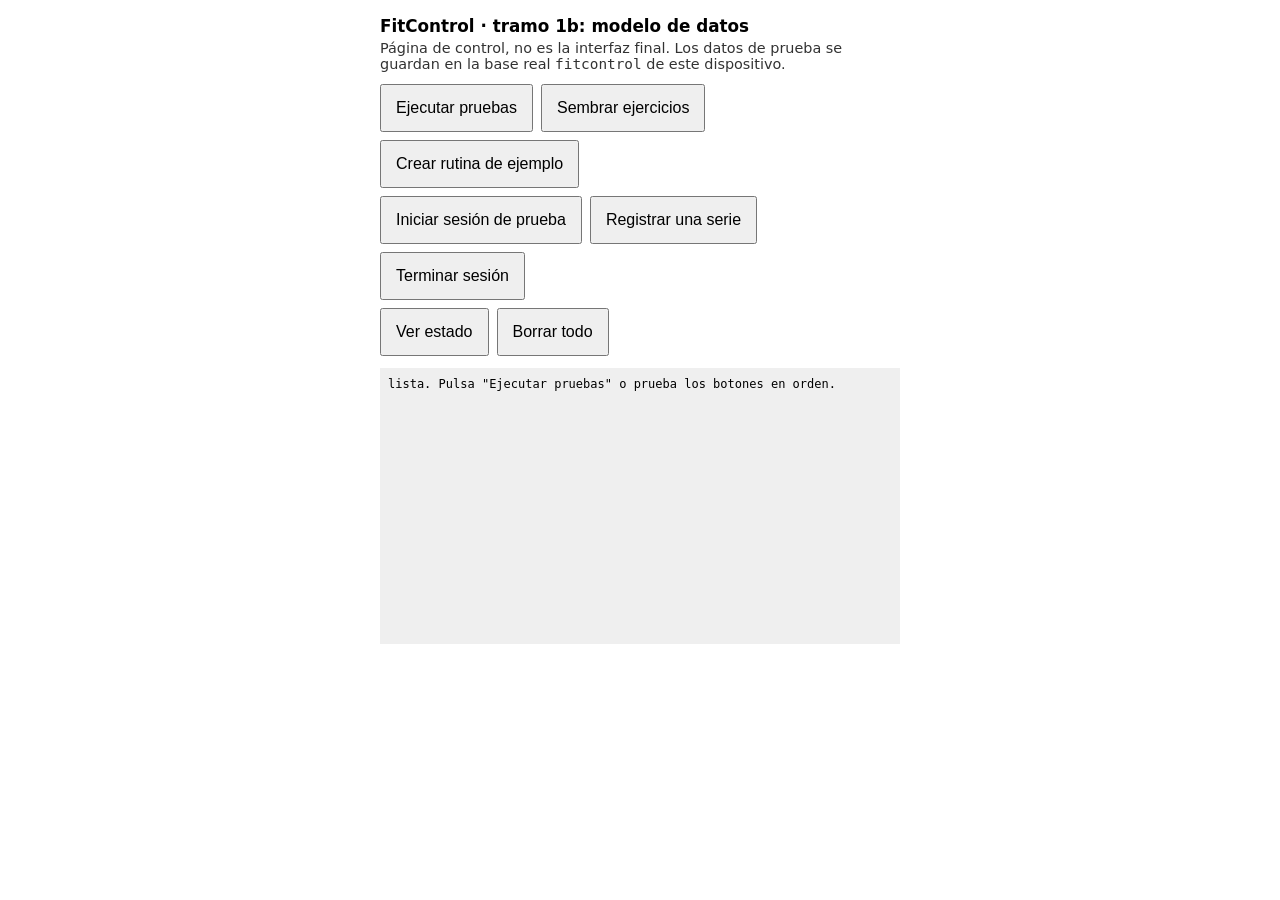
==== app/index.html @ 6b03fc64 "Spike SW v4 (excluye /app/) y publicacion de app/ (tramo 1b) en subcarpeta Co-Authored-By: Claude So" ====
<!doctype html>
<html lang="es">
<head>
  <meta charset="utf-8">
  <meta name="viewport" content="width=device-width, initial-scale=1">
  <title>FitControl · datos (1b)</title>
  <style>
    :root { color-scheme: light dark; }
    body { font-family: system-ui, sans-serif; margin: 0; padding: 16px; max-width: 520px; margin-inline: auto; }
    h1 { font-size: 1.05rem; margin: 0 0 4px; }
    p { margin: 4px 0 12px; font-size: .9rem; opacity: .8; }
    .row { display: flex; gap: 8px; flex-wrap: wrap; margin: 8px 0; }
    button { font-size: 1rem; min-height: 48px; padding: 0 14px; }
    #out { font: 12px/1.45 ui-monospace, monospace; background: #8882; padding: 8px; min-height: 260px; max-height: 60vh; overflow: auto; white-space: pre-wrap; }
  </style>
</head>
<body>
  <h1>FitControl · tramo 1b: modelo de datos</h1>
  <p>Página de control, no es la interfaz final. Los datos de prueba se guardan en la base real <code>fitcontrol</code> de este dispositivo.</p>
  <div class="row">
    <button id="btnTests">Ejecutar pruebas</button>
    <button id="btnSeed">Sembrar ejercicios</button>
    <button id="btnRoutine">Crear rutina de ejemplo</button>
  </div>
  <div class="row">
    <button id="btnStart">Iniciar sesión de prueba</button>
    <button id="btnEntry">Registrar una serie</button>
    <button id="btnFinish">Terminar sesión</button>
  </div>
  <div class="row">
    <button id="btnStatus">Ver estado</button>
    <button id="btnWipe">Borrar todo</button>
  </div>
  <pre id="out"></pre>

  <script type="module">
    import { FitDb } from './js/db.js';
    import { runAll } from './tests/tests.js';

    const $ = (id) => document.getElementById(id);
    const out = $('out');
    const log = (m) => { out.textContent += m + '\n'; out.scrollTop = out.scrollHeight; };
    let db = new FitDb('fitcontrol');
    window.fc = { get db() { return db; } };     // para la consola de escritorio

    async function guard(fn) {
      try { await fn(); } catch (e) { log('ERROR ' + e.name + ': ' + e.message); }
    }
    async function loadExercises() {
      const data = await (await fetch('data/exercises.json')).json();
      return data.exercises;
    }

    $('btnTests').onclick = () => guard(async () => { out.textContent = ''; log('Ejecutando pruebas (bases desechables)…'); await runAll(log); });
    $('btnSeed').onclick = () => guard(async () => { log('ejercicios sembrados: ' + await db.seedExercises(await loadExercises())); });
    $('btnRoutine').onclick = () => guard(async () => {
      const ex = await db.listExercises();
      if (!ex.length) { log('Primero siembra los ejercicios.'); return; }
      const t = await db.createTemplate({
        name: 'Cuerpo completo (ejemplo)', goal: 'Rutina de ejemplo para probar la app.',
        items: [
          { exerciseId: 'ex-sentadilla', sets: 3, reps: 8, restSec: 120, targetLoadKg: 60 },
          { exerciseId: 'ex-press-banca', sets: 3, reps: 8, restSec: 90 },
          { exerciseId: 'ex-remo-barra', sets: 3, reps: 8, restSec: 90 },
          { exerciseId: 'ex-plancha', sets: 3, durationSec: 45, restSec: 60 },
        ],
      });
      log('rutina creada: ' + t.name + ' (v' + t.version + ', id ' + t.id.slice(0, 8) + ')');
    });
    $('btnStart').onclick = () => guard(async () => {
      const [t] = await db.listTemplates();
      if (!t) { log('Primero crea una rutina.'); return; }
      const s = await db.startSession(t.id);
      log('sesión iniciada con snapshot de "' + s.templateSnapshot.name + '" v' + s.templateSnapshot.version + ' (id ' + s.id.slice(0, 8) + ')');
    });
    $('btnEntry').onclick = () => guard(async () => {
      const s = await db.getActiveSession();
      if (!s) { log('No hay sesión activa.'); return; }
      const n = (await db.getSession(s.id)).entries.length;
      const e = await db.addEntry(s.id, { exerciseId: 'ex-sentadilla', setNumber: n + 1, completed: true, actualReps: 8, actualLoadKg: 60 });
      log('serie registrada: #' + e.sequence + ' ' + e.exerciseName + ' ' + e.actualReps + ' × ' + e.actualLoadKg + ' kg');
    });
    $('btnFinish').onclick = () => guard(async () => {
      const s = await db.getActiveSession();
      if (!s) { log('No hay sesión activa.'); return; }
      const r = await db.setSessionState(s.id, 'completed');
      log('sesión terminada: ' + r.status + ' a las ' + r.endedAt);
    });
    $('btnStatus').onclick = () => guard(async () => {
      const c = await db.counts();
      const act = await db.getActiveSession();
      const last = await db.lastEntryForExercise('ex-sentadilla');
      log('estado: ' + JSON.stringify(c));
      log('rutinas: ' + (await db.listTemplates()).map((t) => t.name + ' v' + t.version).join(', ') || '(ninguna)');
      log('sesión activa: ' + (act ? act.id.slice(0, 8) + ' ' + act.status : 'ninguna'));
      log('último peso en sentadilla: ' + (last ? last.actualLoadKg + ' kg × ' + last.actualReps : '—'));
    });
    $('btnWipe').onclick = () => guard(async () => {
      if (!confirm('¿Borrar TODOS los datos de FitControl en este dispositivo? No se puede deshacer.')) return;
      db.close(); await FitDb.deleteDatabase('fitcontrol'); db = new FitDb('fitcontrol');
      log('base de datos borrada.');
    });
    log('lista. Pulsa "Ejecutar pruebas" o prueba los botones en orden.');
  </script>
</body>
</html>
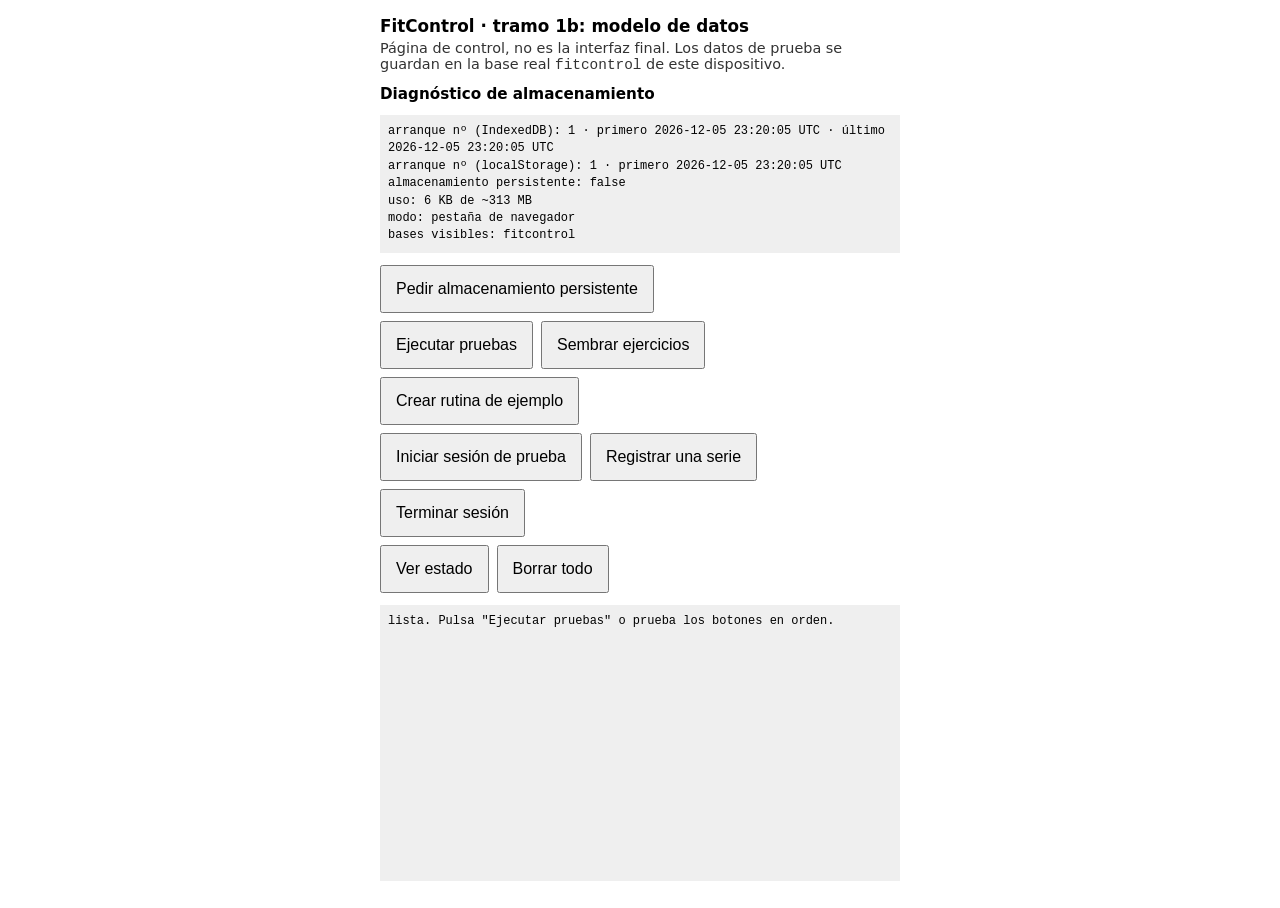
==== commit a78796c2: "app 1b: diagnostico de almacenamiento (contadores de arranque, persisted, estimate) Co-Authored-By: " ====
--- a/app/index.html
+++ b/app/index.html
@@ -17,6 +17,9 @@
 <body>
   <h1>FitControl · tramo 1b: modelo de datos</h1>
   <p>Página de control, no es la interfaz final. Los datos de prueba se guardan en la base real <code>fitcontrol</code> de este dispositivo.</p>
+  <h1 style="font-size:.95rem">Diagnóstico de almacenamiento</h1>
+  <pre id="diag" style="font:12px/1.45 ui-monospace,monospace;background:#8882;padding:8px;white-space:pre-wrap">cargando…</pre>
+  <div class="row"><button id="btnPersist">Pedir almacenamiento persistente</button></div>
   <div class="row">
     <button id="btnTests">Ejecutar pruebas</button>
     <button id="btnSeed">Sembrar ejercicios</button>
@@ -100,6 +103,33 @@
       db.close(); await FitDb.deleteDatabase('fitcontrol'); db = new FitDb('fitcontrol');
       log('base de datos borrada.');
     });
+    // ---- Diagnóstico: ¿sobrevive el almacenamiento entre aperturas? ----
+    // Cada carga suma 1 a un contador en IndexedDB y a otro en localStorage. Si al reabrir vuelven a 1,
+    // el navegador borró ese almacenamiento (pestaña privada, navegador interno de una app, limpieza...).
+    async function showDiag() {
+      const L = [];
+      const iso = (s) => String(s).slice(0, 19).replace('T', ' ');
+      try { const c = await db.bumpCounter('boots'); L.push('arranque nº (IndexedDB): ' + c.n + ' · primero ' + iso(c.first) + ' UTC · último ' + iso(c.last) + ' UTC'); }
+      catch (e) { L.push('IndexedDB: ERROR ' + e.name + ': ' + e.message); }
+      try {
+        const raw = localStorage.getItem('fc-boots');
+        const c = raw ? JSON.parse(raw) : { n: 0, first: new Date().toISOString() };
+        c.n += 1; c.last = new Date().toISOString();
+        localStorage.setItem('fc-boots', JSON.stringify(c));
+        L.push('arranque nº (localStorage): ' + c.n + ' · primero ' + iso(c.first) + ' UTC');
+      } catch (e) { L.push('localStorage: ERROR ' + e.name); }
+      try { L.push('almacenamiento persistente: ' + (navigator.storage?.persisted ? await navigator.storage.persisted() : 'no disponible')); } catch { L.push('persisted(): error'); }
+      try { if (navigator.storage?.estimate) { const e = await navigator.storage.estimate(); L.push('uso: ' + Math.round(e.usage / 1024) + ' KB de ~' + Math.round(e.quota / 1048576) + ' MB'); } } catch { /* sin estimate */ }
+      L.push('modo: ' + ((navigator.standalone || matchMedia('(display-mode: standalone)').matches) ? 'app instalada (pantalla de inicio)' : 'pestaña de navegador'));
+      try { if (indexedDB.databases) L.push('bases visibles: ' + (await indexedDB.databases()).map((d) => d.name).join(', ')); } catch { /* sin databases() */ }
+      $('diag').textContent = L.join('\n');
+    }
+    $('btnPersist').onclick = () => guard(async () => {
+      if (!navigator.storage?.persist) { log('persist() no disponible en este navegador'); return; }
+      log('persist() → ' + await navigator.storage.persist()); showDiag();
+    });
+    showDiag();
+
     log('lista. Pulsa "Ejecutar pruebas" o prueba los botones en orden.');
   </script>
 </body>
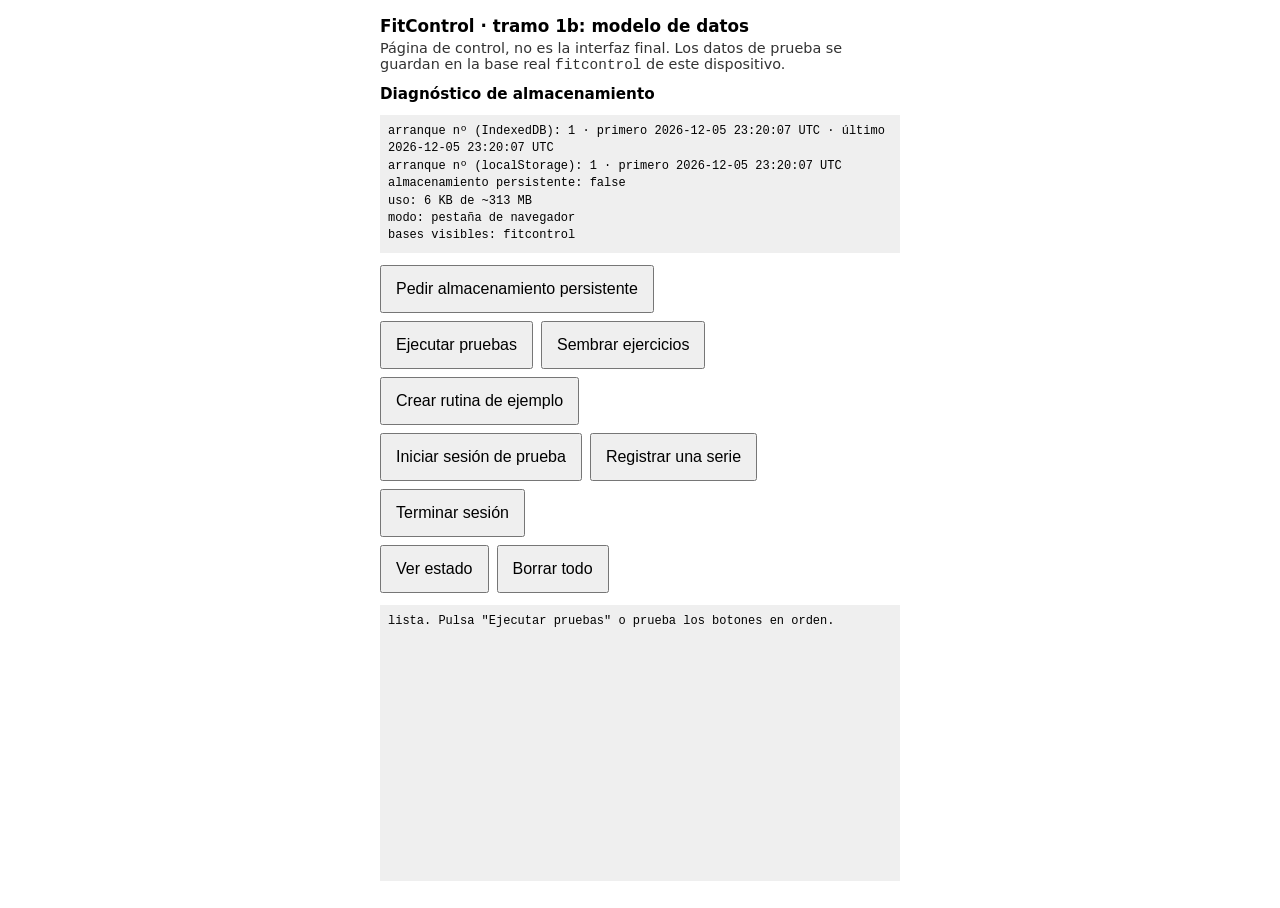
==== commit 59fec188: "app 1b: manifest e iconos para probar persistencia como app instalada Co-Authored-By: Claude Sonnet " ====
--- a/app/index.html
+++ b/app/index.html
@@ -4,6 +4,9 @@
   <meta charset="utf-8">
   <meta name="viewport" content="width=device-width, initial-scale=1">
   <title>FitControl · datos (1b)</title>
+  <link rel="manifest" href="manifest.webmanifest">
+  <meta name="theme-color" content="#14181f">
+  <link rel="apple-touch-icon" href="icon-192.png">
   <style>
     :root { color-scheme: light dark; }
     body { font-family: system-ui, sans-serif; margin: 0; padding: 16px; max-width: 520px; margin-inline: auto; }
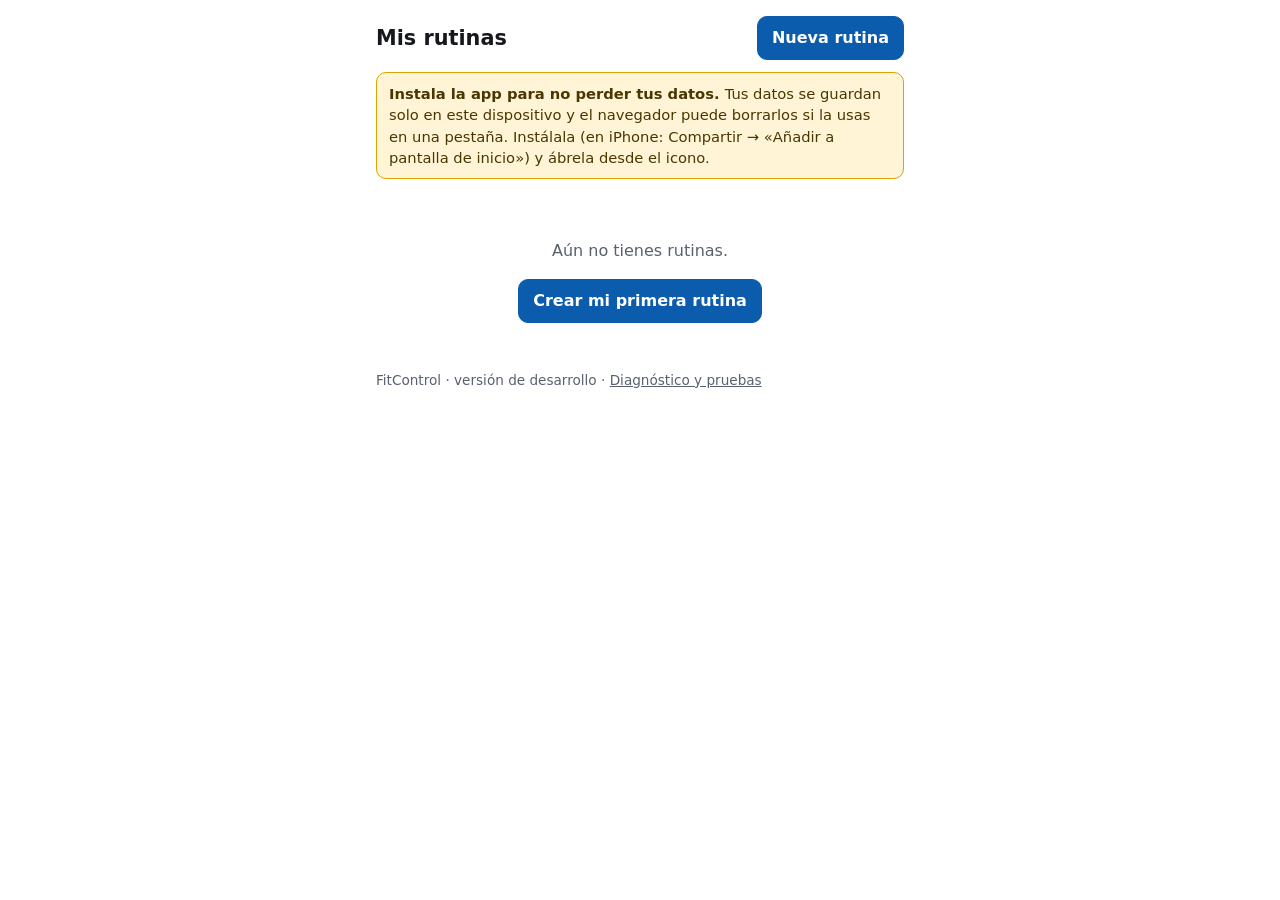
==== commit f7172b9b: "app 1c: lista de rutinas, editor (crear/editar/duplicar/archivar) y selector de ejercicios Co-Author" ====
--- a/app/index.html
+++ b/app/index.html
@@ -2,138 +2,18 @@
 <html lang="es">
 <head>
   <meta charset="utf-8">
-  <meta name="viewport" content="width=device-width, initial-scale=1">
-  <title>FitControl · datos (1b)</title>
+  <meta name="viewport" content="width=device-width, initial-scale=1, viewport-fit=cover">
+  <title>FitControl</title>
   <link rel="manifest" href="manifest.webmanifest">
   <meta name="theme-color" content="#14181f">
+  <meta name="apple-mobile-web-app-capable" content="yes">
   <link rel="apple-touch-icon" href="icon-192.png">
-  <style>
-    :root { color-scheme: light dark; }
-    body { font-family: system-ui, sans-serif; margin: 0; padding: 16px; max-width: 520px; margin-inline: auto; }
-    h1 { font-size: 1.05rem; margin: 0 0 4px; }
-    p { margin: 4px 0 12px; font-size: .9rem; opacity: .8; }
-    .row { display: flex; gap: 8px; flex-wrap: wrap; margin: 8px 0; }
-    button { font-size: 1rem; min-height: 48px; padding: 0 14px; }
-    #out { font: 12px/1.45 ui-monospace, monospace; background: #8882; padding: 8px; min-height: 260px; max-height: 60vh; overflow: auto; white-space: pre-wrap; }
-  </style>
+  <link rel="stylesheet" href="css/app.css">
 </head>
 <body>
-  <h1>FitControl · tramo 1b: modelo de datos</h1>
-  <p>Página de control, no es la interfaz final. Los datos de prueba se guardan en la base real <code>fitcontrol</code> de este dispositivo.</p>
-  <h1 style="font-size:.95rem">Diagnóstico de almacenamiento</h1>
-  <pre id="diag" style="font:12px/1.45 ui-monospace,monospace;background:#8882;padding:8px;white-space:pre-wrap">cargando…</pre>
-  <div class="row"><button id="btnPersist">Pedir almacenamiento persistente</button></div>
-  <div class="row">
-    <button id="btnTests">Ejecutar pruebas</button>
-    <button id="btnSeed">Sembrar ejercicios</button>
-    <button id="btnRoutine">Crear rutina de ejemplo</button>
-  </div>
-  <div class="row">
-    <button id="btnStart">Iniciar sesión de prueba</button>
-    <button id="btnEntry">Registrar una serie</button>
-    <button id="btnFinish">Terminar sesión</button>
-  </div>
-  <div class="row">
-    <button id="btnStatus">Ver estado</button>
-    <button id="btnWipe">Borrar todo</button>
-  </div>
-  <pre id="out"></pre>
-
-  <script type="module">
-    import { FitDb } from './js/db.js';
-    import { runAll } from './tests/tests.js';
-
-    const $ = (id) => document.getElementById(id);
-    const out = $('out');
-    const log = (m) => { out.textContent += m + '\n'; out.scrollTop = out.scrollHeight; };
-    let db = new FitDb('fitcontrol');
-    window.fc = { get db() { return db; } };     // para la consola de escritorio
-
-    async function guard(fn) {
-      try { await fn(); } catch (e) { log('ERROR ' + e.name + ': ' + e.message); }
-    }
-    async function loadExercises() {
-      const data = await (await fetch('data/exercises.json')).json();
-      return data.exercises;
-    }
-
-    $('btnTests').onclick = () => guard(async () => { out.textContent = ''; log('Ejecutando pruebas (bases desechables)…'); await runAll(log); });
-    $('btnSeed').onclick = () => guard(async () => { log('ejercicios sembrados: ' + await db.seedExercises(await loadExercises())); });
-    $('btnRoutine').onclick = () => guard(async () => {
-      const ex = await db.listExercises();
-      if (!ex.length) { log('Primero siembra los ejercicios.'); return; }
-      const t = await db.createTemplate({
-        name: 'Cuerpo completo (ejemplo)', goal: 'Rutina de ejemplo para probar la app.',
-        items: [
-          { exerciseId: 'ex-sentadilla', sets: 3, reps: 8, restSec: 120, targetLoadKg: 60 },
-          { exerciseId: 'ex-press-banca', sets: 3, reps: 8, restSec: 90 },
-          { exerciseId: 'ex-remo-barra', sets: 3, reps: 8, restSec: 90 },
-          { exerciseId: 'ex-plancha', sets: 3, durationSec: 45, restSec: 60 },
-        ],
-      });
-      log('rutina creada: ' + t.name + ' (v' + t.version + ', id ' + t.id.slice(0, 8) + ')');
-    });
-    $('btnStart').onclick = () => guard(async () => {
-      const [t] = await db.listTemplates();
-      if (!t) { log('Primero crea una rutina.'); return; }
-      const s = await db.startSession(t.id);
-      log('sesión iniciada con snapshot de "' + s.templateSnapshot.name + '" v' + s.templateSnapshot.version + ' (id ' + s.id.slice(0, 8) + ')');
-    });
-    $('btnEntry').onclick = () => guard(async () => {
-      const s = await db.getActiveSession();
-      if (!s) { log('No hay sesión activa.'); return; }
-      const n = (await db.getSession(s.id)).entries.length;
-      const e = await db.addEntry(s.id, { exerciseId: 'ex-sentadilla', setNumber: n + 1, completed: true, actualReps: 8, actualLoadKg: 60 });
-      log('serie registrada: #' + e.sequence + ' ' + e.exerciseName + ' ' + e.actualReps + ' × ' + e.actualLoadKg + ' kg');
-    });
-    $('btnFinish').onclick = () => guard(async () => {
-      const s = await db.getActiveSession();
-      if (!s) { log('No hay sesión activa.'); return; }
-      const r = await db.setSessionState(s.id, 'completed');
-      log('sesión terminada: ' + r.status + ' a las ' + r.endedAt);
-    });
-    $('btnStatus').onclick = () => guard(async () => {
-      const c = await db.counts();
-      const act = await db.getActiveSession();
-      const last = await db.lastEntryForExercise('ex-sentadilla');
-      log('estado: ' + JSON.stringify(c));
-      log('rutinas: ' + (await db.listTemplates()).map((t) => t.name + ' v' + t.version).join(', ') || '(ninguna)');
-      log('sesión activa: ' + (act ? act.id.slice(0, 8) + ' ' + act.status : 'ninguna'));
-      log('último peso en sentadilla: ' + (last ? last.actualLoadKg + ' kg × ' + last.actualReps : '—'));
-    });
-    $('btnWipe').onclick = () => guard(async () => {
-      if (!confirm('¿Borrar TODOS los datos de FitControl en este dispositivo? No se puede deshacer.')) return;
-      db.close(); await FitDb.deleteDatabase('fitcontrol'); db = new FitDb('fitcontrol');
-      log('base de datos borrada.');
-    });
-    // ---- Diagnóstico: ¿sobrevive el almacenamiento entre aperturas? ----
-    // Cada carga suma 1 a un contador en IndexedDB y a otro en localStorage. Si al reabrir vuelven a 1,
-    // el navegador borró ese almacenamiento (pestaña privada, navegador interno de una app, limpieza...).
-    async function showDiag() {
-      const L = [];
-      const iso = (s) => String(s).slice(0, 19).replace('T', ' ');
-      try { const c = await db.bumpCounter('boots'); L.push('arranque nº (IndexedDB): ' + c.n + ' · primero ' + iso(c.first) + ' UTC · último ' + iso(c.last) + ' UTC'); }
-      catch (e) { L.push('IndexedDB: ERROR ' + e.name + ': ' + e.message); }
-      try {
-        const raw = localStorage.getItem('fc-boots');
-        const c = raw ? JSON.parse(raw) : { n: 0, first: new Date().toISOString() };
-        c.n += 1; c.last = new Date().toISOString();
-        localStorage.setItem('fc-boots', JSON.stringify(c));
-        L.push('arranque nº (localStorage): ' + c.n + ' · primero ' + iso(c.first) + ' UTC');
-      } catch (e) { L.push('localStorage: ERROR ' + e.name); }
-      try { L.push('almacenamiento persistente: ' + (navigator.storage?.persisted ? await navigator.storage.persisted() : 'no disponible')); } catch { L.push('persisted(): error'); }
-      try { if (navigator.storage?.estimate) { const e = await navigator.storage.estimate(); L.push('uso: ' + Math.round(e.usage / 1024) + ' KB de ~' + Math.round(e.quota / 1048576) + ' MB'); } } catch { /* sin estimate */ }
-      L.push('modo: ' + ((navigator.standalone || matchMedia('(display-mode: standalone)').matches) ? 'app instalada (pantalla de inicio)' : 'pestaña de navegador'));
-      try { if (indexedDB.databases) L.push('bases visibles: ' + (await indexedDB.databases()).map((d) => d.name).join(', ')); } catch { /* sin databases() */ }
-      $('diag').textContent = L.join('\n');
-    }
-    $('btnPersist').onclick = () => guard(async () => {
-      if (!navigator.storage?.persist) { log('persist() no disponible en este navegador'); return; }
-      log('persist() → ' + await navigator.storage.persist()); showDiag();
-    });
-    showDiag();
-
-    log('lista. Pulsa "Ejecutar pruebas" o prueba los botones en orden.');
-  </script>
+  <main id="app"><p>Cargando…</p></main>
+  <footer>FitControl · versión de desarrollo · <a href="control.html">Diagnóstico y pruebas</a></footer>
+  <div id="toast" role="status" aria-live="polite"></div>
+  <script type="module" src="js/app.js"></script>
 </body>
 </html>
--- a/app/css/app.css
+++ b/app/css/app.css
@@ -0,0 +1,56 @@
+:root {
+  color-scheme: light dark;
+  --bg: #ffffff; --fg: #16181d; --muted: #596070; --card: #f3f5f8; --border: #cfd5df;
+  --accent: #0b5cad; --on-accent: #ffffff; --danger: #b3261e;
+  --warn-bg: #fff4d6; --warn-border: #d9a400; --warn-fg: #4a3600;
+}
+@media (prefers-color-scheme: dark) {
+  :root {
+    --bg: #101216; --fg: #eceff4; --muted: #a2abbb; --card: #1a1d24; --border: #343a47;
+    --accent: #6db3ff; --on-accent: #04121f; --danger: #ff8a80;
+    --warn-bg: #3a2f0b; --warn-border: #a07b00; --warn-fg: #ffe9a6;
+  }
+}
+* { box-sizing: border-box; }
+body { margin: 0; background: var(--bg); color: var(--fg); font: 16px/1.45 system-ui, -apple-system, sans-serif; }
+main, footer { max-width: 560px; margin-inline: auto; padding: 16px 16px 0; }
+footer { padding-bottom: calc(24px + env(safe-area-inset-bottom)); color: var(--muted); font-size: .85rem; }
+footer a { color: var(--muted); }
+h1 { font-size: 1.3rem; margin: 0; }
+h2 { font-size: 1.15rem; margin: 0 0 12px; }
+h3 { font-size: 1rem; margin: 0; }
+.bar { display: flex; align-items: center; justify-content: space-between; gap: 12px; margin-bottom: 12px; }
+.btn { font: inherit; min-height: 44px; min-width: 44px; padding: 0 14px; border-radius: 10px; border: 1px solid var(--border); background: var(--card); color: var(--fg); cursor: pointer; }
+.btn.primary { background: var(--accent); color: var(--on-accent); border-color: var(--accent); font-weight: 600; }
+.btn.danger { color: var(--danger); }
+.btn:disabled { opacity: .45; cursor: default; }
+.btn:focus-visible, input:focus-visible, textarea:focus-visible, select:focus-visible { outline: 3px solid var(--accent); outline-offset: 2px; }
+.cards { list-style: none; margin: 0; padding: 0; display: grid; gap: 12px; }
+.card { background: var(--card); border: 1px solid var(--border); border-radius: 12px; padding: 12px; }
+.card .meta { margin: 4px 0 8px; color: var(--muted); font-size: .9rem; }
+.row { display: flex; gap: 8px; flex-wrap: wrap; }
+.empty { text-align: center; padding: 32px 8px; color: var(--muted); }
+.warn { background: var(--warn-bg); color: var(--warn-fg); border: 1px solid var(--warn-border); border-radius: 10px; padding: 10px 12px; margin: 0 0 12px; font-size: .92rem; }
+.hint { color: var(--muted); margin: 8px 0; }
+.field { display: block; margin: 0 0 12px; }
+.field > span { display: block; font-size: .9rem; color: var(--muted); margin-bottom: 4px; }
+input[type=text], textarea, select { width: 100%; font: inherit; font-size: 16px; min-height: 44px; padding: 8px 10px; border-radius: 10px; border: 1px solid var(--border); background: var(--bg); color: var(--fg); }
+textarea { min-height: 72px; resize: vertical; }
+.grid2 { display: grid; grid-template-columns: 1fr 1fr; gap: 0 12px; }
+.err { color: var(--danger); font-size: .85rem; min-height: 0; }
+.err:empty { display: none; }
+.summary { border: 1px solid var(--danger); border-radius: 10px; padding: 10px 12px; margin: 0 0 12px; color: var(--danger); }
+.summary:empty { display: none; }
+.summary ul { margin: 6px 0 0; padding-left: 18px; }
+.item-head { display: flex; align-items: center; gap: 6px; margin-bottom: 8px; }
+.item-head h3 { flex: 1; }
+.actions { position: sticky; bottom: 0; background: var(--bg); border-top: 1px solid var(--border); padding: 12px 0 calc(12px + env(safe-area-inset-bottom)); display: flex; gap: 8px; margin-top: 16px; }
+.actions .primary { flex: 1; }
+.sheet { position: fixed; inset: 0; z-index: 10; background: var(--bg); overflow: auto; padding: 16px; padding-bottom: calc(16px + env(safe-area-inset-bottom)); }
+.sheet .inner { max-width: 560px; margin-inline: auto; }
+.pick { display: block; width: 100%; text-align: left; margin: 0 0 8px; }
+.pick small { display: block; color: var(--muted); }
+.noscroll { overflow: hidden; }
+#toast { position: fixed; left: 50%; bottom: calc(24px + env(safe-area-inset-bottom)); transform: translateX(-50%); background: var(--fg); color: var(--bg); padding: 10px 16px; border-radius: 999px; opacity: 0; pointer-events: none; transition: opacity .2s; z-index: 20; max-width: 90vw; }
+#toast.show { opacity: 1; }
+@media (prefers-reduced-motion: reduce) { #toast { transition: none; } }
